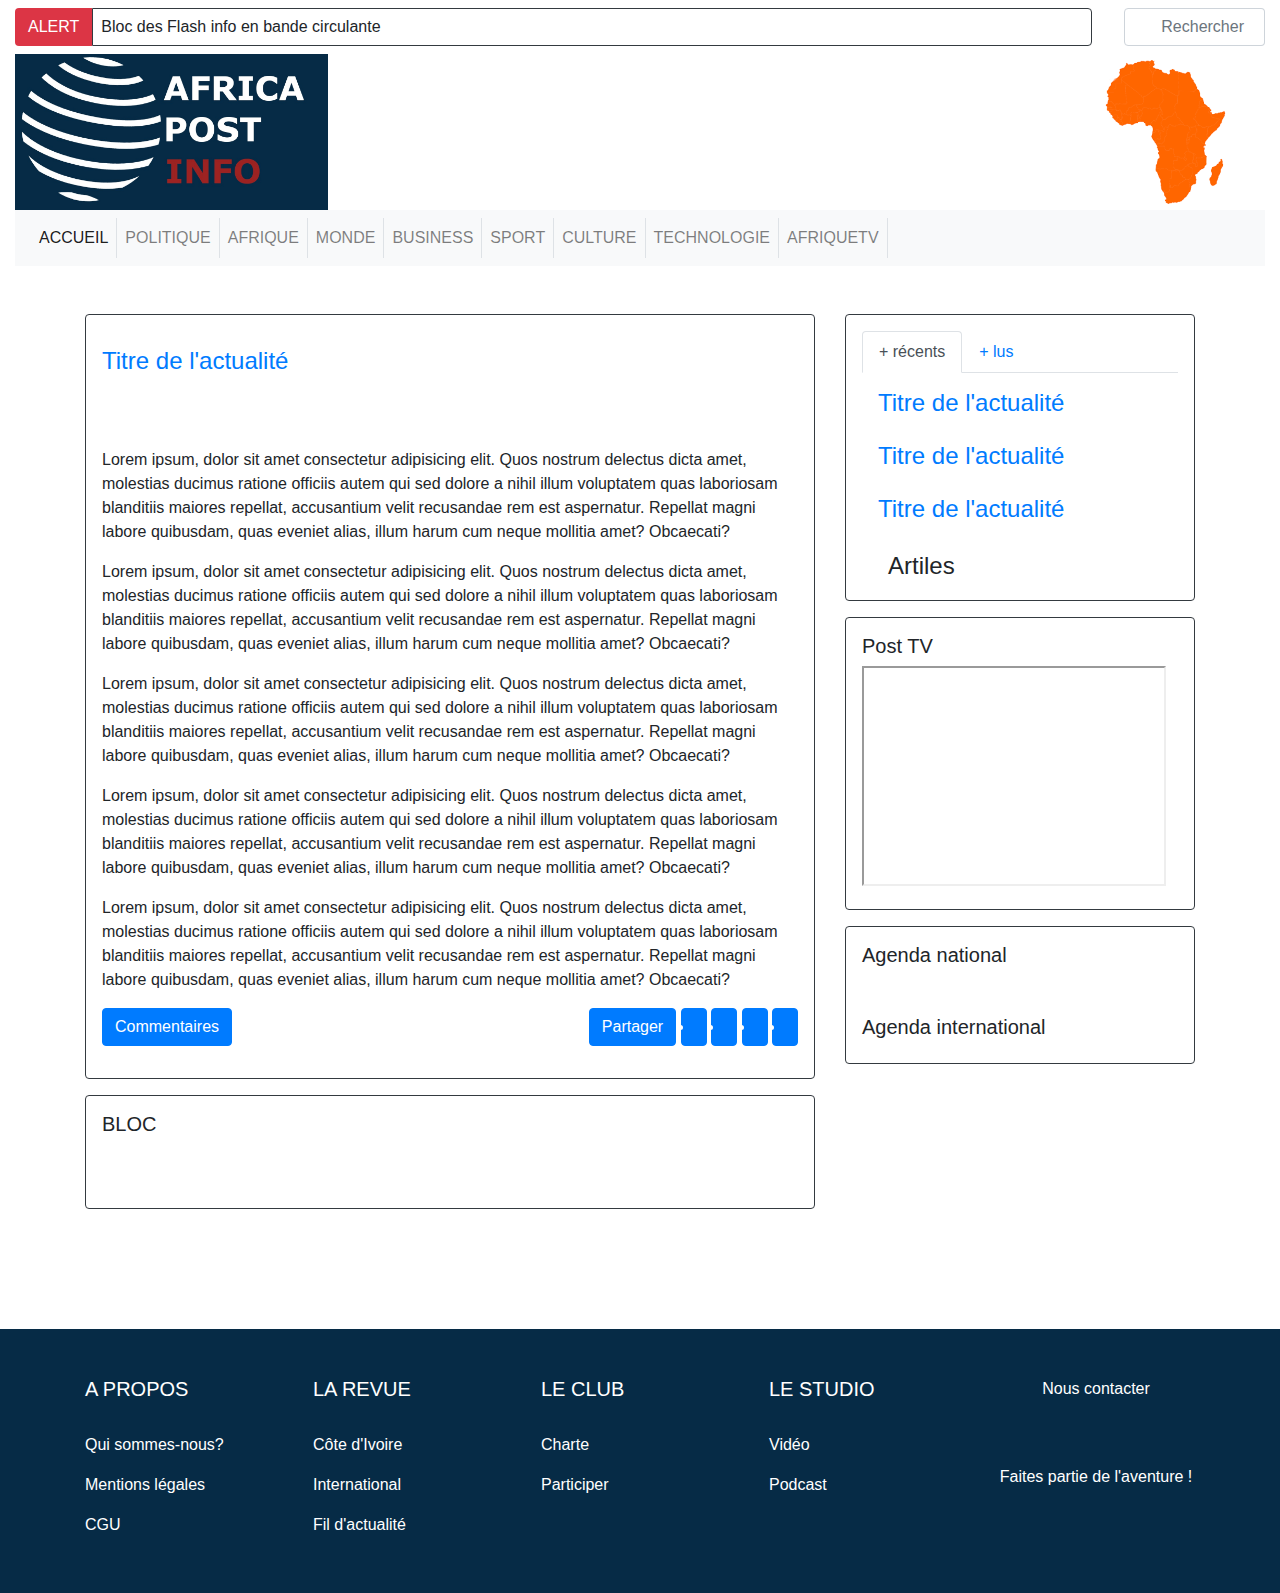
==== article.html @ bdba96ee "Update" ====
<!doctype html>
<html lang="en">
  <head>
    <meta charset="utf-8">
    <meta name="viewport" content="width=device-width, initial-scale=1, shrink-to-fit=no">

    <link rel="stylesheet" href="https://stackpath.bootstrapcdn.com/bootstrap/4.4.1/css/bootstrap.min.css" integrity="sha384-Vkoo8x4CGsO3+Hhxv8T/Q5PaXtkKtu6ug5TOeNV6gBiFeWPGFN9MuhOf23Q9Ifjh" crossorigin="anonymous">
    <link rel="stylesheet" href="assets/css/style.css">

    <script src="https://use.fontawesome.com/5d5817c157.js"></script>

    <title>AFRICAPOST</title>
  </head>
  <body>
    <!-- barre d'entête -->
    <div id="top-bar" class="py-2">
        <div class="container-fluid d-flex justify-content-between align-items-center">
            <div id="flash-infos" class="d-flex">
                <span class="btn rounded-left bg-danger text-white">ALERT</span>
                <div class="border border-dark rounded-right d-flex align-items-center">
                    <span id="flash-infos-text" class="ml-2">Bloc des Flash info en bande circulante</span>
                </div>
            </div>

            <i class="fa fa-user fa-2x pl-3"></i>

            <div class="input-group pl-3">
                <div class="input-group-prepend">
                    <div class="input-group-text">
                        <i class="fa fa-search"></i>
                    </div>
                </div>
                <input type="text" class="form-control" id="search" name="search" placeholder="Rechercher">
            </div>
        </div>
    </div>

    <!-- section d'entête -->
    <header>
        <div class="container-fluid">
            <div id="banner" class="d-flex justify-content-between align-items-center">
                <img src="assets/img/logo.jpg" class="img-fluid" alt="Logo AfricaPost">
                <img src="https://via.placeholder.com/1000x193" class="img-fluid" alt="">
                <a href="carte.html" class="text-center">
                    <img src="assets/img/carte_afrique.png" class="img-fluid" alt="Carte d'Afrique" title="Carte d'Afrique">
                </a>
            </div>

            <nav class="navbar navbar-expand-lg navbar-light bg-light">
                <button class="navbar-toggler" type="button" data-toggle="collapse" data-target="#navbar" aria-controls="navbarToggler" aria-expanded="false">
                    <span class="navbar-toggler-icon"></span>
                </button>

                <!-- barre de navigation -->
                <div class="collapse navbar-collapse" id="navbarToggler">
                    <ul class="navbar-nav">
                        <li class="nav-item active border-right text-uppercase">
                            <a class="nav-link" href="#">Accueil <span class="sr-only">(current)</span></a>
                        </li>
                        <li class="nav-item border-right text-uppercase">
                            <a class="nav-link" href="#">Politique</a>
                        </li>
                        <li class="nav-item border-right text-uppercase">
                            <a class="nav-link" href="#">Afrique</a>
                        </li>
                        <li class="nav-item border-right text-uppercase">
                            <a class="nav-link" href="#">Monde</a>
                        </li>
                        <li class="nav-item border-right text-uppercase">
                            <a class="nav-link" href="#">Business</a>
                        </li>
                        <li class="nav-item border-right text-uppercase">
                            <a class="nav-link" href="#">Sport</a>
                        </li>
                        <li class="nav-item border-right text-uppercase">
                            <a class="nav-link" href="#">Culture</a>
                        </li>
                        <li class="nav-item border-right text-uppercase">
                            <a class="nav-link" href="#">Technologie</a>
                        </li>
                        <li class="nav-item border-right text-uppercase">
                            <a class="nav-link" href="#">AfriqueTV</a>
                        </li>
                    </ul>
                </div>
            </nav>
        </div>
    </header>

    <!-- bloc d'article -->
    <section class="container mt-5">
        <div class="row">
            <div class="col-8">
                <div class="p-3 border border-dark rounded">
                    <a href=""><h4 class="mt-3">Titre de l'actualité</h4></a>

                    <img src="https://via.placeholder.com/1000x500" class="img-fluid mt-3" alt="">

                    <div class="row">
                        <div class="col">
                            <img src="https://via.placeholder.com/250x200" class="img-fluid mt-3" alt="">
                        </div>
                        <div class="col">
                            <img src="https://via.placeholder.com/250x200" class="img-fluid mt-3" alt="">
                        </div>
                        <div class="col">
                            <img src="https://via.placeholder.com/250x200" class="img-fluid mt-3" alt="">
                        </div>
                    </div>

                    <p class="mt-3">
                        Lorem ipsum, dolor sit amet consectetur adipisicing elit. Quos nostrum delectus 
                        dicta amet, molestias ducimus ratione officiis autem qui sed dolore a nihil illum 
                        voluptatem quas laboriosam blanditiis maiores repellat, accusantium velit 
                        recusandae rem est aspernatur. Repellat magni labore quibusdam, quas eveniet 
                        alias, illum harum cum neque mollitia amet? Obcaecati?
                    </p>

                    <p>
                        Lorem ipsum, dolor sit amet consectetur adipisicing elit. Quos nostrum delectus 
                        dicta amet, molestias ducimus ratione officiis autem qui sed dolore a nihil illum 
                        voluptatem quas laboriosam blanditiis maiores repellat, accusantium velit 
                        recusandae rem est aspernatur. Repellat magni labore quibusdam, quas eveniet 
                        alias, illum harum cum neque mollitia amet? Obcaecati?
                    </p>

                    <p>
                        Lorem ipsum, dolor sit amet consectetur adipisicing elit. Quos nostrum delectus 
                        dicta amet, molestias ducimus ratione officiis autem qui sed dolore a nihil illum 
                        voluptatem quas laboriosam blanditiis maiores repellat, accusantium velit 
                        recusandae rem est aspernatur. Repellat magni labore quibusdam, quas eveniet 
                        alias, illum harum cum neque mollitia amet? Obcaecati?
                    </p>

                    <p>
                        Lorem ipsum, dolor sit amet consectetur adipisicing elit. Quos nostrum delectus 
                        dicta amet, molestias ducimus ratione officiis autem qui sed dolore a nihil illum 
                        voluptatem quas laboriosam blanditiis maiores repellat, accusantium velit 
                        recusandae rem est aspernatur. Repellat magni labore quibusdam, quas eveniet 
                        alias, illum harum cum neque mollitia amet? Obcaecati?
                    </p>

                    <p>
                        Lorem ipsum, dolor sit amet consectetur adipisicing elit. Quos nostrum delectus 
                        dicta amet, molestias ducimus ratione officiis autem qui sed dolore a nihil illum 
                        voluptatem quas laboriosam blanditiis maiores repellat, accusantium velit 
                        recusandae rem est aspernatur. Repellat magni labore quibusdam, quas eveniet 
                        alias, illum harum cum neque mollitia amet? Obcaecati?
                    </p>

                    <div class="my-3 d-flex align-items-center justify-content-between">
                        <button class="btn btn-primary">Commentaires</button>
                        <div>
                            <button class="btn btn-primary">Partager</button>

                            <button class="btn btn-primary">
                                <li class="fa fa-facebook"></li>
                            </button>

                            <button class="btn btn-primary">
                                <li class="fa fa-google-plus"></li>
                            </button>

                            <button class="btn btn-primary">
                                <li class="fa fa-twitter"></li>
                            </button>

                            <button class="btn btn-primary">
                                <li class="fa fa-linkedin"></li>
                            </button>
                        </div>
                    </div>
                </div>

                <div class="mt-3 p-3 border border-dark rounded">
                    <h5 class="pb-5">BLOC</h5>
                </div>
            </div>

            <div class="col-4">
                <div class="p-3 border border-dark rounded">
                    <ul class="nav nav-tabs" id="myTab" role="tablist">
                        <li class="nav-item">
                            <a class="nav-link active" id="home-tab" data-toggle="tab" href="#home" role="tab" aria-controls="home" aria-selected="true">+ récents</a>
                        </li>
                        <li class="nav-item">
                            <a class="nav-link" id="profile-tab" data-toggle="tab" href="#profile" role="tab" aria-controls="profile" aria-selected="false">+ lus</a>
                        </li>
                    </ul>
    
                    <div class="tab-content" id="myTabContent">
                        <div class="tab-pane fade show active mt-3" id="home" role="tabpanel" aria-labelledby="home-tab">
                            <div class="d-flex align-items-center">
                                <img src="https://via.placeholder.com/100" class="img-fluid" alt="">
                                <h4 class="ml-3">
                                    <a href="">Titre de l'actualité</a>
                                </h4>
                            </div>
    
                            <div class="d-flex align-items-center mt-3">
                                <img src="https://via.placeholder.com/100" class="img-fluid" alt="">
                                <h4 class="ml-3">
                                    <a href="">Titre de l'actualité</a>
                                </h4>
                            </div>
    
                            <div class="d-flex align-items-center mt-3">
                                <img src="https://via.placeholder.com/100" class="img-fluid" alt="">
                                <h4 class="ml-3">
                                    <a href="">Titre de l'actualité</a>
                                </h4>
                            </div>
                        </div>
    
                        <div class="tab-pane fade mt-3" id="profile" role="tabpanel" aria-labelledby="profile-tab">
                            <div class="d-flex align-items-center">
                                <img src="https://via.placeholder.com/100" class="img-fluid" alt="">
                                <h4 class="ml-3">
                                    <a href="">Titre de l'actualité</a>
                                </h4>
                            </div>
    
                            <div class="d-flex align-items-center mt-3">
                                <img src="https://via.placeholder.com/100" class="img-fluid" alt="">
                                <h4 class="ml-3">
                                    <a href="">Titre de l'actualité</a>
                                </h4>
                            </div>
    
                            <div class="d-flex align-items-center mt-3">
                                <img src="https://via.placeholder.com/100" class="img-fluid" alt="">
                                <h4 class="ml-3">
                                    <a href="">Titre de l'actualité</a>
                                </h4>
                            </div>
                        </div>
                    </div>
    
                    <div class="d-flex align-items-center mt-3">
                        <button class="btn">
                            <i class="fa fa-plus-circle fa-3x text-danger"></i>
                        </button>
    
                        <span style="font-size: 1.5em;">Artiles</span>
                    </div>
                </div>

                <div class="mt-3 p-3 border border-dark rounded">
                    <h5>Post TV</h5>
                    <iframe height="220" src="https://www.youtube.com/embed/tgbNymZ7vqY?controls=0"></iframe>
                </div>

                <div class="mt-3 p-3 border border-dark rounded">
                    <h5>Agenda national</h5>
                    <h5 class="mt-5">Agenda international</h5>
                </div>
            </div>
        </div>
    </section>

    <!-- image d'entête -->
    <div id="header-img" class="container my-5">
        <img src="https://via.placeholder.com/1000x300" class="img-fluid" alt="">
    </div>

    <footer class="mt-3 py-5">
        <div class="container">
            <div class="row">
                <div class="col">
                    <h5 class="text-uppercase">A propos</h5>

                    <div class="d-flex flex-column">
                        <a href="#" class="mt-3 py-2 text-white">Qui sommes-nous?</a>
                        <a href="#" class="py-2 text-white">Mentions légales</a>
                        <a href="#" class="py-2 text-white">CGU</a>
                    </div>
                </div>

                <div class="col">
                    <h5 class="text-uppercase">La revue</h5>

                    <div class="d-flex flex-column">
                        <a href="#" class="mt-3 py-2 text-white">Côte d'Ivoire</a>
                        <a href="#" class="py-2 text-white">International</a>
                        <a href="#" class="py-2 text-white">Fil d'actualité</a>
                    </div>
                </div>

                <div class="col">
                    <h5 class="text-uppercase">Le club</h5>

                    <div class="d-flex flex-column">
                        <a href="#" class="mt-3 py-2 text-white">Charte</a>
                        <a href="#" class="py-2 text-white">Participer</a>
                    </div>
                </div>

                <div class="col">
                    <h5 class="text-uppercase">Le studio</h5>

                    <div class="d-flex flex-column">
                        <a href="#" class="mt-3 py-2 text-white">Vidéo</a>
                        <a href="#" class="py-2 text-white">Podcast</a>
                    </div>
                </div>

                <div class="col">
                    <div class="d-flex flex-column align-items-center">
                        <p>Nous contacter</p>
                        <i class="fa fa-envelope fa-2x"></i>
                    </div>

                    <div class="d-flex flex-column align-items-center mt-5">
                        <p>Faites partie de l'aventure !</p>
                        
                        <div class="d-flex align-items-center">
                            <a href="" class="mr-3 text-white"><i class="fa fa-facebook-square fa-2x"></i></a>
                            <a href="" class="mr-3 text-white"><i class="fa fa-twitter fa-2x"></i></a>
                            <a href="" class="mr-3 text-white"><i class="fa fa-instagram fa-2x"></i></a>
                        </div>
                    </div>
                </div>
            </div>
        </div>
    </footer>

    <script src="https://code.jquery.com/jquery-3.4.1.slim.min.js" integrity="sha384-J6qa4849blE2+poT4WnyKhv5vZF5SrPo0iEjwBvKU7imGFAV0wwj1yYfoRSJoZ+n" crossorigin="anonymous"></script>
    <script src="https://cdn.jsdelivr.net/npm/popper.js@1.16.0/dist/umd/popper.min.js" integrity="sha384-Q6E9RHvbIyZFJoft+2mJbHaEWldlvI9IOYy5n3zV9zzTtmI3UksdQRVvoxMfooAo" crossorigin="anonymous"></script>
    <script src="https://stackpath.bootstrapcdn.com/bootstrap/4.4.1/js/bootstrap.min.js" integrity="sha384-wfSDF2E50Y2D1uUdj0O3uMBJnjuUD4Ih7YwaYd1iqfktj0Uod8GCExl3Og8ifwB6" crossorigin="anonymous"></script>
  </body>
</html>
---- assets/css/style.css ----
#top-bar #flash-infos div {
  max-width: 100%;
  width: 1000px;
}
#top-bar #flash-infos span {
  border-bottom-right-radius: 0;
  border-top-right-radius: 0;
}
#top-bar .input-group {
  width: 40%;
}
#top-bar .input-group .input-group-text {
  background-color: transparent !important;
}
#top-bar .input-group input {
  border-left: none;
}

header #banner img:first-child {
  width: 25%;
}
header #banner img:nth-child(2) {
  width: 65%;
}
header #banner img:last-child {
  width: 70%;
}

#header-img img {
  width: 100%;
}

footer {
  background-color: #062b46;
  color: white;
}

/*# sourceMappingURL=style.css.map */
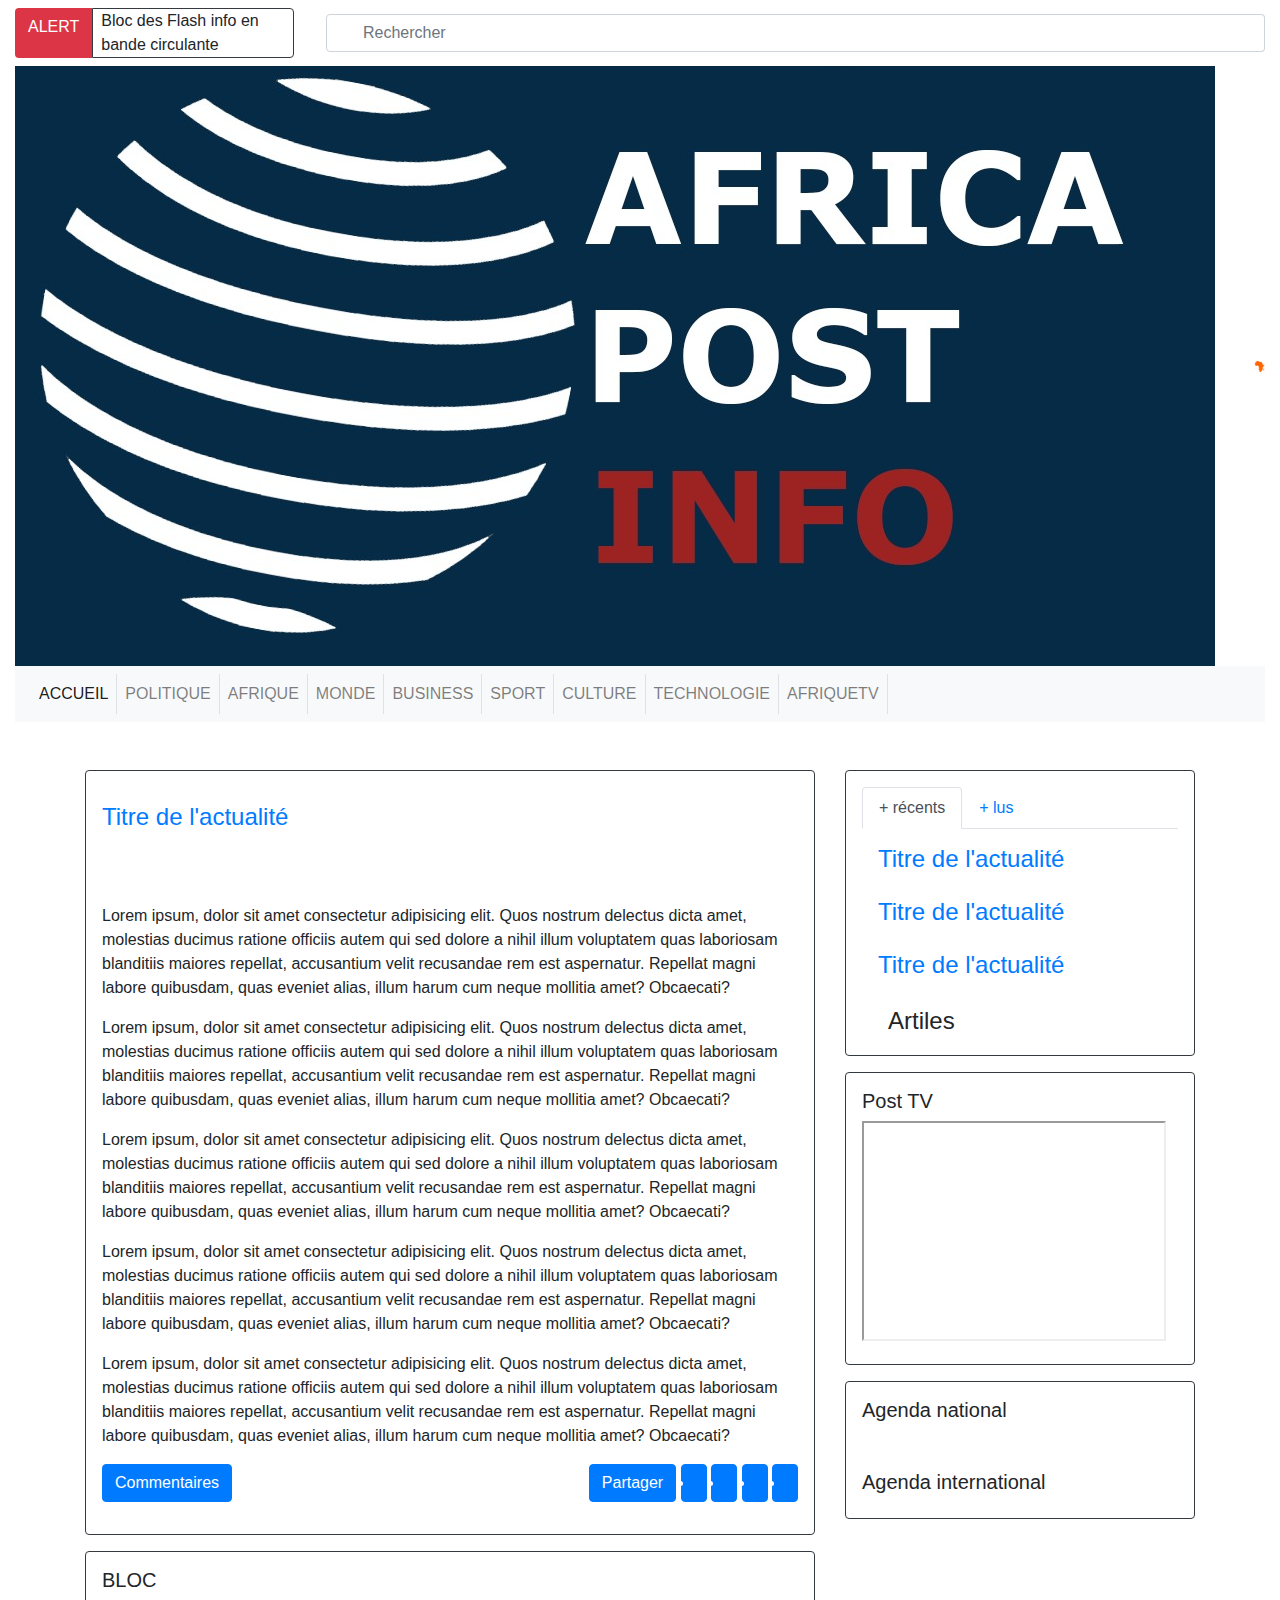
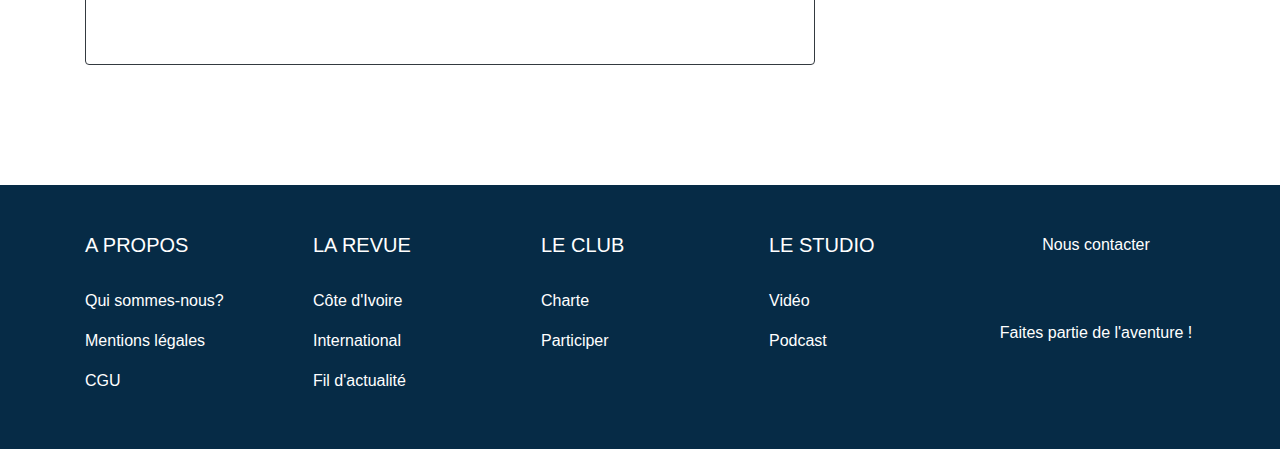
==== commit 4a112c47: "Update" ====
--- a/article.html
+++ b/article.html
@@ -1,7 +1,8 @@
 <!doctype html>
-<html lang="en">
+<html lang="fr">
   <head>
     <meta charset="utf-8">
+    <meta http-equiv="X-UA-Compatible" content="IE=Edge">
     <meta name="viewport" content="width=device-width, initial-scale=1, shrink-to-fit=no">
 
     <link rel="stylesheet" href="https://stackpath.bootstrapcdn.com/bootstrap/4.4.1/css/bootstrap.min.css" integrity="sha384-Vkoo8x4CGsO3+Hhxv8T/Q5PaXtkKtu6ug5TOeNV6gBiFeWPGFN9MuhOf23Q9Ifjh" crossorigin="anonymous">
--- a/assets/css/style.css
+++ b/assets/css/style.css
@@ -1,13 +1,6 @@
-#top-bar #flash-infos div {
-  max-width: 100%;
-  width: 1000px;
-}
 #top-bar #flash-infos span {
   border-bottom-right-radius: 0;
   border-top-right-radius: 0;
-}
-#top-bar .input-group {
-  width: 40%;
 }
 #top-bar .input-group .input-group-text {
   background-color: transparent !important;
@@ -16,14 +9,8 @@
   border-left: none;
 }
 
-header #banner img:first-child {
-  width: 25%;
-}
 header #banner img:nth-child(2) {
   width: 65%;
-}
-header #banner img:last-child {
-  width: 70%;
 }
 
 #header-img img {
@@ -35,4 +22,21 @@
   color: white;
 }
 
+.mapdiv {
+  /* margin-top: 30px;
+  margin-left: 20px; */
+}
+.mapdiv svg {
+  border: 1px solid;
+}
+.mapdiv svg path {
+  fill: #9d2322;
+  stroke: #062b46;
+  stroke-width: 1px;
+  transition: fill 0.3s;
+}
+.mapdiv :hover {
+  fill: #062b46;
+}
+
 /*# sourceMappingURL=style.css.map */
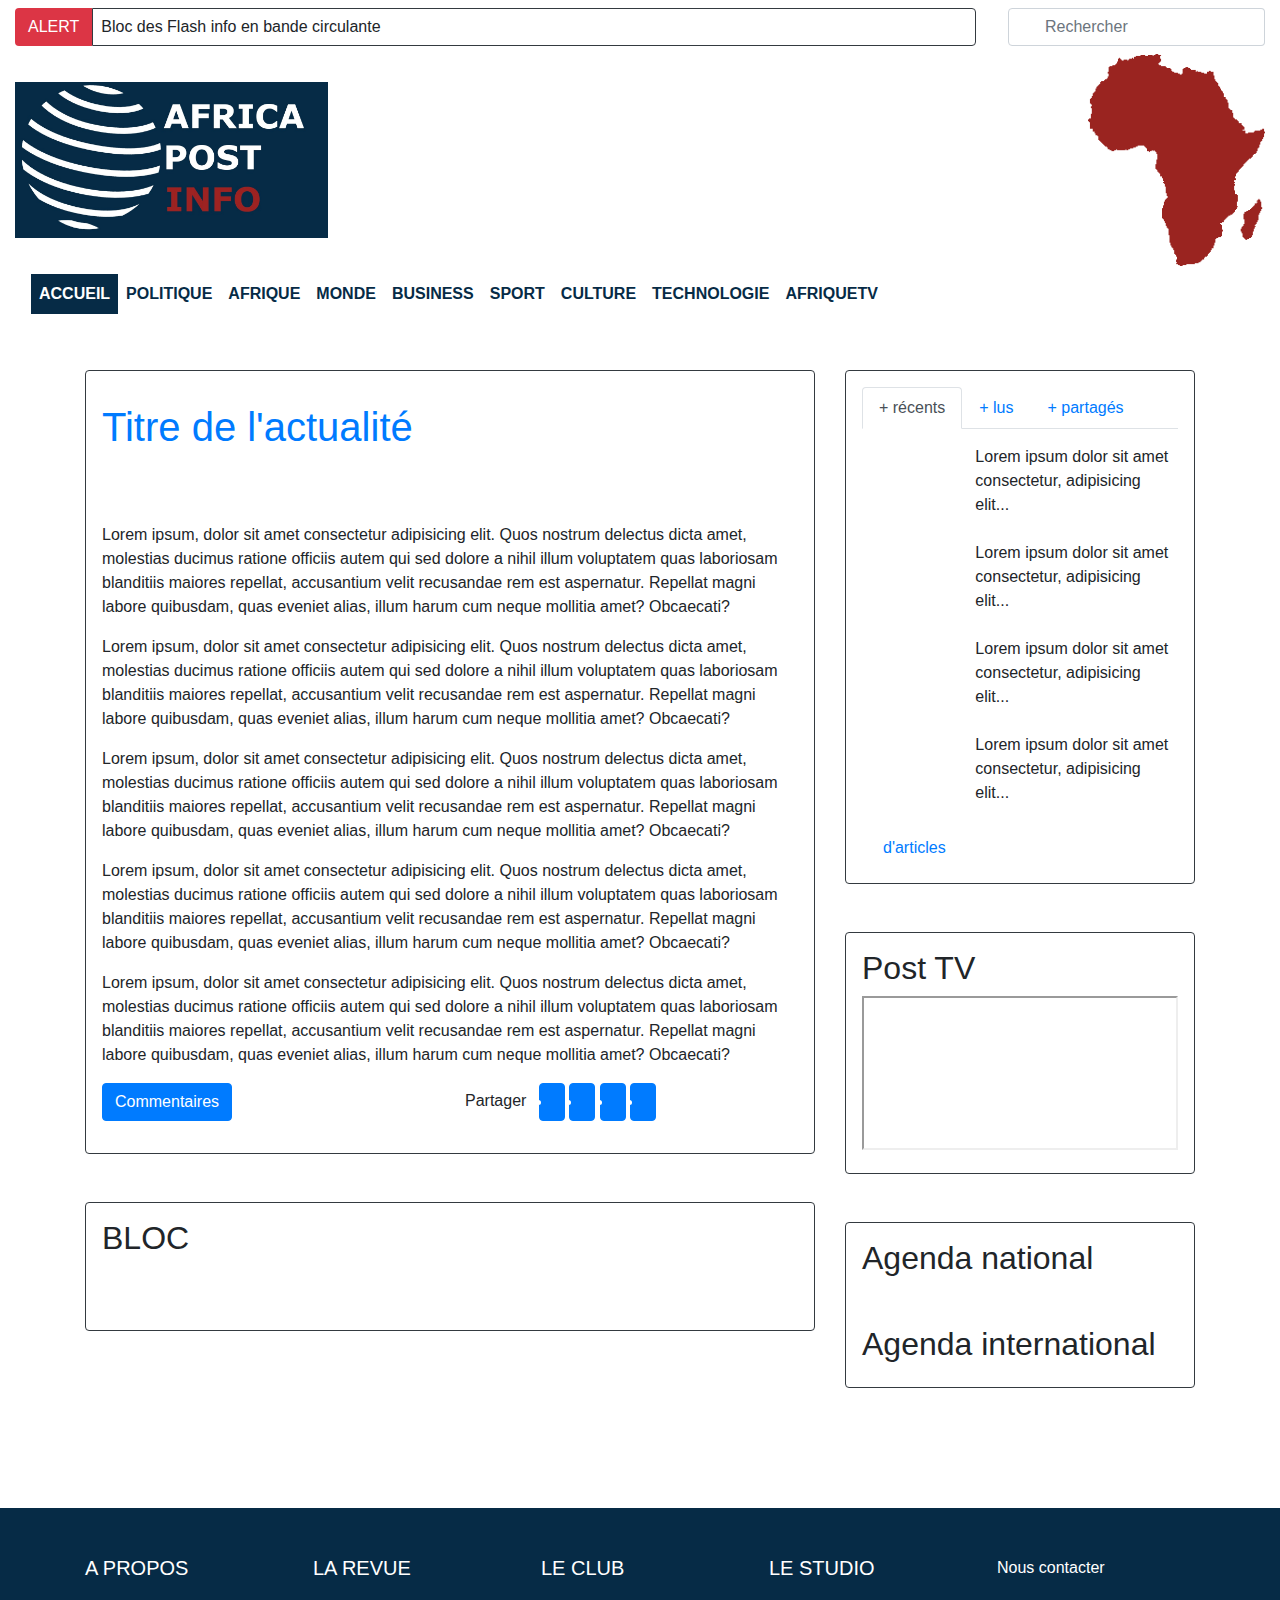
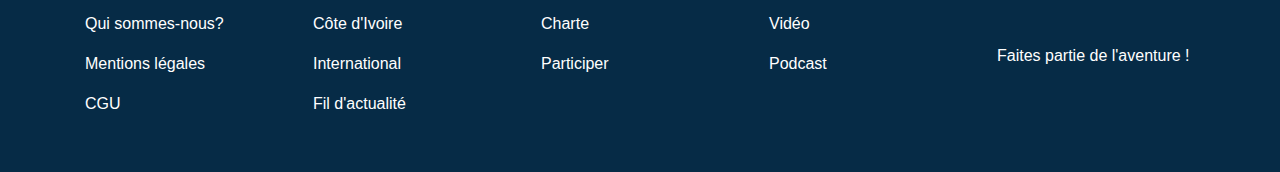
==== commit 9b6d82ef: "Update" ====
--- a/article.html
+++ b/article.html
@@ -1,4 +1,4 @@
-<!doctype html>
+<!DOCTYPE html>
 <html lang="fr">
   <head>
     <meta charset="utf-8">
@@ -15,23 +15,27 @@
   <body>
     <!-- barre d'entête -->
     <div id="top-bar" class="py-2">
-        <div class="container-fluid d-flex justify-content-between align-items-center">
-            <div id="flash-infos" class="d-flex">
+        <div class="container-fluid d-flex align-items-center">
+            <div id="flash-infos" class="flex-fill d-none d-lg-flex d-md-flex">
                 <span class="btn rounded-left bg-danger text-white">ALERT</span>
-                <div class="border border-dark rounded-right d-flex align-items-center">
-                    <span id="flash-infos-text" class="ml-2">Bloc des Flash info en bande circulante</span>
-                </div>
-            </div>
-
-            <i class="fa fa-user fa-2x pl-3"></i>
-
-            <div class="input-group pl-3">
-                <div class="input-group-prepend">
-                    <div class="input-group-text">
-                        <i class="fa fa-search"></i>
-                    </div>
-                </div>
-                <input type="text" class="form-control" id="search" name="search" placeholder="Rechercher">
+                <div class="border border-dark rounded-right d-flex align-items-center flex-fill">
+                    <span id="flash-infos-text" class="ml-2">
+                        Bloc des Flash info en bande circulante
+                    </span>
+                </div>
+            </div>
+
+            <div class="d-flex align-items-center">
+                <i class="fa fa-user fa-2x px-3"></i>
+
+                <div class="input-group">
+                    <div class="input-group-prepend">
+                        <div class="input-group-text">
+                            <i class="fa fa-search"></i>
+                        </div>
+                    </div>
+                    <input type="search" class="form-control" id="search" placeholder="Rechercher">
+                </div>
             </div>
         </div>
     </div>
@@ -39,47 +43,63 @@
     <!-- section d'entête -->
     <header>
         <div class="container-fluid">
-            <div id="banner" class="d-flex justify-content-between align-items-center">
-                <img src="assets/img/logo.jpg" class="img-fluid" alt="Logo AfricaPost">
-                <img src="https://via.placeholder.com/1000x193" class="img-fluid" alt="">
+            <div id="banner" class="d-none d-lg-flex d-md-none justify-content-between align-items-center">
+                <img src="assets/img/logo.jpg" class="img-fluid w-25" alt="Logo AfricaPost">
+                <img src="https://via.placeholder.com/1000x193" class="img-fluid px-2" alt="">
                 <a href="carte.html" class="text-center">
-                    <img src="assets/img/carte_afrique.png" class="img-fluid" alt="Carte d'Afrique" title="Carte d'Afrique">
+                    <img src="assets/img/carte_afrique.png" class="img-fluid w-100" alt="Carte d'Afrique" title="Carte d'Afrique">
                 </a>
             </div>
 
-            <nav class="navbar navbar-expand-lg navbar-light bg-light">
-                <button class="navbar-toggler" type="button" data-toggle="collapse" data-target="#navbar" aria-controls="navbarToggler" aria-expanded="false">
-                    <span class="navbar-toggler-icon"></span>
-                </button>
+            <nav class="navbar navbar-expand-lg">
+                <!-- block d'entête pour mobile -->
+                <div class="row align-items-center no-gutters navbar-toggler">
+                    <div class="col-2">
+                        <!-- bouton burger -->
+                        <button class="navbar-toggler" type="button" data-toggle="collapse" data-target="#navbar" aria-expanded="false">
+                            <li class="fa fa-bars" style="font-size: 2rem;"></li>
+                        </button>
+                    </div>
+
+                    <div class="col-7 px-2">
+                        <img src="assets/img/logo.jpg" class="img-fluid" alt="Logo AfricaPost">
+                    </div>
+
+                    <div class="col-3">
+                        <a href="carte.html" class="text-center">
+                            <img src="assets/img/carte_afrique.png" class="img-fluid" alt="Carte d'Afrique" title="Carte d'Afrique">
+                        </a>
+                    </div>
+                </div>
 
                 <!-- barre de navigation -->
-                <div class="collapse navbar-collapse" id="navbarToggler">
+                <div class="collapse navbar-collapse" id="navbar">
                     <ul class="navbar-nav">
-                        <li class="nav-item active border-right text-uppercase">
+                        <li class="nav-item active text-uppercase">
                             <a class="nav-link" href="#">Accueil <span class="sr-only">(current)</span></a>
                         </li>
-                        <li class="nav-item border-right text-uppercase">
+                        <li class="nav-item text-uppercase">
                             <a class="nav-link" href="#">Politique</a>
                         </li>
-                        <li class="nav-item border-right text-uppercase">
+                        <li class="nav-item text-uppercase">
                             <a class="nav-link" href="#">Afrique</a>
                         </li>
-                        <li class="nav-item border-right text-uppercase">
+                        <li class="nav-item text-uppercase">
                             <a class="nav-link" href="#">Monde</a>
                         </li>
-                        <li class="nav-item border-right text-uppercase">
+                        <li class="nav-item text-uppercase">
                             <a class="nav-link" href="#">Business</a>
                         </li>
-                        <li class="nav-item border-right text-uppercase">
+                        <li class="nav-item text-uppercase">
                             <a class="nav-link" href="#">Sport</a>
                         </li>
-                        <li class="nav-item border-right text-uppercase">
+                        <li class="nav-item text-uppercase">
                             <a class="nav-link" href="#">Culture</a>
                         </li>
-                        <li class="nav-item border-right text-uppercase">
+                        <li class="nav-item text-uppercase">
                             <a class="nav-link" href="#">Technologie</a>
                         </li>
-                        <li class="nav-item border-right text-uppercase">
+                        <li class="nav-item text-uppercase">
                             <a class="nav-link" href="#">AfriqueTV</a>
                         </li>
                     </ul>
@@ -91,9 +111,11 @@
     <!-- bloc d'article -->
     <section class="container mt-5">
         <div class="row">
-            <div class="col-8">
+            <div class="col-lg-8 col-12">
                 <div class="p-3 border border-dark rounded">
-                    <a href=""><h4 class="mt-3">Titre de l'actualité</h4></a>
+                    <a href="">
+                        <h1 class="mt-3">Titre de l'actualité</h1>
+                    </a>
 
                     <img src="https://via.placeholder.com/1000x500" class="img-fluid mt-3" alt="">
 
@@ -149,111 +171,210 @@
                         alias, illum harum cum neque mollitia amet? Obcaecati?
                     </p>
 
-                    <div class="my-3 d-flex align-items-center justify-content-between">
-                        <button class="btn btn-primary">Commentaires</button>
-                        <div>
-                            <button class="btn btn-primary">Partager</button>
-
-                            <button class="btn btn-primary">
+                    <div class="row my-3">
+                        <div class="col-lg-6 col-md-6">
+                            <button class="btn btn-primary">Commentaires</button>
+                        </div>
+
+                        <div class="col-lg-6 col-md-6 mt-2 mt-md-0 mt-lg-0">
+                            <span class="mr-2">Partager</span>
+
+                            <a class="btn btn-primary text-white">
                                 <li class="fa fa-facebook"></li>
-                            </button>
-
-                            <button class="btn btn-primary">
+                            </a>
+
+                            <a class="btn btn-primary text-white">
                                 <li class="fa fa-google-plus"></li>
-                            </button>
-
-                            <button class="btn btn-primary">
+                            </a>
+
+                            <a class="btn btn-primary text-white">
                                 <li class="fa fa-twitter"></li>
-                            </button>
-
-                            <button class="btn btn-primary">
+                            </a>
+
+                            <a class="btn btn-primary text-white">
                                 <li class="fa fa-linkedin"></li>
-                            </button>
-                        </div>
-                    </div>
-                </div>
-
-                <div class="mt-3 p-3 border border-dark rounded">
-                    <h5 class="pb-5">BLOC</h5>
-                </div>
-            </div>
-
-            <div class="col-4">
+                            </a>
+                        </div>
+                    </div>
+                </div>
+
+                <div class="my-5 p-3 border border-dark rounded">
+                    <h2 class="pb-5">BLOC</h2>
+                </div>
+            </div>
+
+            <div class="col-lg-4 col-12">
                 <div class="p-3 border border-dark rounded">
                     <ul class="nav nav-tabs" id="myTab" role="tablist">
                         <li class="nav-item">
-                            <a class="nav-link active" id="home-tab" data-toggle="tab" href="#home" role="tab" aria-controls="home" aria-selected="true">+ récents</a>
+                            <a class="nav-link active" id="recents-tab" data-toggle="tab" href="#recents" role="tab" aria-controls="recents" aria-selected="true">+ récents</a>
                         </li>
                         <li class="nav-item">
-                            <a class="nav-link" id="profile-tab" data-toggle="tab" href="#profile" role="tab" aria-controls="profile" aria-selected="false">+ lus</a>
+                            <a class="nav-link" id="read-tab" data-toggle="tab" href="#read" role="tab" aria-controls="read" aria-selected="false">+ lus</a>
+                        </li>
+                        <li class="nav-item">
+                            <a class="nav-link" id="share-tab" data-toggle="tab" href="#share" role="tab" aria-controls="share" aria-selected="false">+ partagés</a>
                         </li>
                     </ul>
     
                     <div class="tab-content" id="myTabContent">
-                        <div class="tab-pane fade show active mt-3" id="home" role="tabpanel" aria-labelledby="home-tab">
-                            <div class="d-flex align-items-center">
-                                <img src="https://via.placeholder.com/100" class="img-fluid" alt="">
-                                <h4 class="ml-3">
-                                    <a href="">Titre de l'actualité</a>
-                                </h4>
+                        <div class="tab-pane show active mt-3" id="recents" role="tabpanel" aria-labelledby="recents-tab">
+                            <div class="row no-gutters">
+                                <div class="col-lg-4 col-md-2 col-4">
+                                    <img src="https://via.placeholder.com/100" class="img-fluid" alt="">
+                                </div>
+                                
+                                <div class="col-lg-8 col-md-10 col-8 pl-lg-2 pl-0">
+                                    <p>Lorem ipsum dolor sit amet consectetur, adipisicing elit...</p>
+                                </div>
                             </div>
     
-                            <div class="d-flex align-items-center mt-3">
-                                <img src="https://via.placeholder.com/100" class="img-fluid" alt="">
-                                <h4 class="ml-3">
-                                    <a href="">Titre de l'actualité</a>
-                                </h4>
-                            </div>
+                            <div class="row no-gutters mt-2">
+                                <div class="col-lg-4 col-md-2 col-4">
+                                    <img src="https://via.placeholder.com/100" class="img-fluid" alt="">
+                                </div>
+                                
+                                <div class="col-lg-8 col-md-10 col-8 pl-lg-2 pl-0">
+                                    <p>Lorem ipsum dolor sit amet consectetur, adipisicing elit...</p>
+                                </div>
+                            </div>
+
+                            <div class="row no-gutters mt-2">
+                                <div class="col-lg-4 col-md-2 col-4">
+                                    <img src="https://via.placeholder.com/100" class="img-fluid" alt="">
+                                </div>
+                                
+                                <div class="col-lg-8 col-md-10 col-8 pl-lg-2 pl-0">
+                                    <p>Lorem ipsum dolor sit amet consectetur, adipisicing elit...</p>
+                                </div>
+                            </div>
+
+                            <div class="row no-gutters mt-2">
+                                <div class="col-lg-4 col-md-2 col-4">
+                                    <img src="https://via.placeholder.com/100" class="img-fluid" alt="">
+                                </div>
+                                
+                                <div class="col-lg-8 col-md-10 col-8 pl-lg-2 pl-0">
+                                    <p>Lorem ipsum dolor sit amet consectetur, adipisicing elit...</p>
+                                </div>
+                            </div>
+
+                            <div class="d-flex align-items-center mt-2">
+                                <button class="btn d-flex align-items-center">
+                                    <i class="fa fa-plus fa-2x text-danger"></i>
+                                    <a href="#" class="ml-2">d'articles</a>
+                                </button>
+                            </div>
+                        </div>
     
-                            <div class="d-flex align-items-center mt-3">
-                                <img src="https://via.placeholder.com/100" class="img-fluid" alt="">
-                                <h4 class="ml-3">
-                                    <a href="">Titre de l'actualité</a>
-                                </h4>
-                            </div>
-                        </div>
+                        <div class="tab-pane mt-3" id="read" role="tabpanel" aria-labelledby="read-tab">
+                            <div class="row no-gutters">
+                                <div class="col-lg-4 col-md-2 col-4">
+                                    <img src="https://via.placeholder.com/100" class="img-fluid" alt="">
+                                </div>
+                                
+                                <div class="col-lg-8 col-md-10 col-8 pl-lg-2 pl-0">
+                                    <p>Lorem ipsum dolor sit amet consectetur, adipisicing elit...</p>
+                                </div>
+                            </div>
     
-                        <div class="tab-pane fade mt-3" id="profile" role="tabpanel" aria-labelledby="profile-tab">
-                            <div class="d-flex align-items-center">
-                                <img src="https://via.placeholder.com/100" class="img-fluid" alt="">
-                                <h4 class="ml-3">
-                                    <a href="">Titre de l'actualité</a>
-                                </h4>
+                            <div class="row no-gutters mt-2">
+                                <div class="col-lg-4 col-md-2 col-4">
+                                    <img src="https://via.placeholder.com/100" class="img-fluid" alt="">
+                                </div>
+                                
+                                <div class="col-lg-8 col-md-10 col-8 pl-lg-2 pl-0">
+                                    <p>Lorem ipsum dolor sit amet consectetur, adipisicing elit...</p>
+                                </div>
+                            </div>
+
+                            <div class="row no-gutters mt-2">
+                                <div class="col-lg-4 col-md-2 col-4">
+                                    <img src="https://via.placeholder.com/100" class="img-fluid" alt="">
+                                </div>
+                                
+                                <div class="col-lg-8 col-md-10 col-8 pl-lg-2 pl-0">
+                                    <p>Lorem ipsum dolor sit amet consectetur, adipisicing elit...</p>
+                                </div>
+                            </div>
+
+                            <div class="row no-gutters mt-2">
+                                <div class="col-lg-4 col-md-2 col-4">
+                                    <img src="https://via.placeholder.com/100" class="img-fluid" alt="">
+                                </div>
+                                
+                                <div class="col-lg-8 col-md-10 col-8 pl-lg-2 pl-0">
+                                    <p>Lorem ipsum dolor sit amet consectetur, adipisicing elit...</p>
+                                </div>
+                            </div>
+
+                            <div class="d-flex align-items-center mt-2">
+                                <button class="btn d-flex align-items-center">
+                                    <i class="fa fa-plus fa-2x text-danger"></i>
+                                    <a href="#" class="ml-2">d'articles</a>
+                                </button>
+                            </div>
+                        </div>
+
+                        <div class="tab-pane mt-3" id="share" role="tabpanel" aria-labelledby="share-tab">
+                            <div class="row no-gutters">
+                                <div class="col-lg-4 col-md-2 col-4">
+                                    <img src="https://via.placeholder.com/100" class="img-fluid" alt="">
+                                </div>
+                                
+                                <div class="col-lg-8 col-md-10 col-8 pl-lg-2 pl-0">
+                                    <p>Lorem ipsum dolor sit amet consectetur, adipisicing elit...</p>
+                                </div>
                             </div>
     
-                            <div class="d-flex align-items-center mt-3">
-                                <img src="https://via.placeholder.com/100" class="img-fluid" alt="">
-                                <h4 class="ml-3">
-                                    <a href="">Titre de l'actualité</a>
-                                </h4>
-                            </div>
-    
-                            <div class="d-flex align-items-center mt-3">
-                                <img src="https://via.placeholder.com/100" class="img-fluid" alt="">
-                                <h4 class="ml-3">
-                                    <a href="">Titre de l'actualité</a>
-                                </h4>
-                            </div>
-                        </div>
-                    </div>
-    
-                    <div class="d-flex align-items-center mt-3">
-                        <button class="btn">
-                            <i class="fa fa-plus-circle fa-3x text-danger"></i>
-                        </button>
-    
-                        <span style="font-size: 1.5em;">Artiles</span>
-                    </div>
-                </div>
-
-                <div class="mt-3 p-3 border border-dark rounded">
-                    <h5>Post TV</h5>
-                    <iframe height="220" src="https://www.youtube.com/embed/tgbNymZ7vqY?controls=0"></iframe>
-                </div>
-
-                <div class="mt-3 p-3 border border-dark rounded">
-                    <h5>Agenda national</h5>
-                    <h5 class="mt-5">Agenda international</h5>
+                            <div class="row no-gutters mt-2">
+                                <div class="col-lg-4 col-md-2 col-4">
+                                    <img src="https://via.placeholder.com/100" class="img-fluid" alt="">
+                                </div>
+                                
+                                <div class="col-lg-8 col-md-10 col-8 pl-lg-2 pl-0">
+                                    <p>Lorem ipsum dolor sit amet consectetur, adipisicing elit...</p>
+                                </div>
+                            </div>
+
+                            <div class="row no-gutters mt-2">
+                                <div class="col-lg-4 col-md-2 col-4">
+                                    <img src="https://via.placeholder.com/100" class="img-fluid" alt="">
+                                </div>
+                                
+                                <div class="col-lg-8 col-md-10 col-8 pl-lg-2 pl-0">
+                                    <p>Lorem ipsum dolor sit amet consectetur, adipisicing elit...</p>
+                                </div>
+                            </div>
+
+                            <div class="row no-gutters mt-2">
+                                <div class="col-lg-4 col-md-2 col-4">
+                                    <img src="https://via.placeholder.com/100" class="img-fluid" alt="">
+                                </div>
+                                
+                                <div class="col-lg-8 col-md-10 col-8 pl-lg-2 pl-0">
+                                    <p>Lorem ipsum dolor sit amet consectetur, adipisicing elit...</p>
+                                </div>
+                            </div>
+
+                            <div class="d-flex align-items-center mt-2">
+                                <button class="btn d-flex align-items-center">
+                                    <i class="fa fa-plus fa-2x text-danger"></i>
+                                    <a href="#" class="ml-2">d'articles</a>
+                                </button>
+                            </div>
+                        </div>
+                    </div>
+                </div>
+
+                <div class="mt-5 p-3 border border-dark rounded">
+                    <h2>Post TV</h2>
+                    <iframe class="img-fluid w-100" src="https://www.youtube.com/embed/tgbNymZ7vqY?controls=0"></iframe>
+                </div>
+
+                <div class="mt-5 p-3 border border-dark rounded">
+                    <h2>Agenda national</h2>
+                    <h2 class="mt-5">Agenda international</h2>
                 </div>
             </div>
         </div>
@@ -306,15 +427,15 @@
                 </div>
 
                 <div class="col">
-                    <div class="d-flex flex-column align-items-center">
+                    <div class="d-flex flex-column">
                         <p>Nous contacter</p>
-                        <i class="fa fa-envelope fa-2x"></i>
-                    </div>
-
-                    <div class="d-flex flex-column align-items-center mt-5">
+                        <a href="" class="text-white"><i class="fa fa-envelope fa-2x"></i></a>
+                    </div>
+
+                    <div class="d-flex flex-column mt-5">
                         <p>Faites partie de l'aventure !</p>
                         
-                        <div class="d-flex align-items-center">
+                        <div class="d-flex">
                             <a href="" class="mr-3 text-white"><i class="fa fa-facebook-square fa-2x"></i></a>
                             <a href="" class="mr-3 text-white"><i class="fa fa-twitter fa-2x"></i></a>
                             <a href="" class="mr-3 text-white"><i class="fa fa-instagram fa-2x"></i></a>
--- a/assets/css/style.css
+++ b/assets/css/style.css
@@ -12,6 +12,26 @@
 header #banner img:nth-child(2) {
   width: 65%;
 }
+header nav button {
+  border-color: #062b46 !important;
+}
+header nav button li {
+  color: #062b46;
+}
+header nav a {
+  font-weight: bold;
+  color: #062b46;
+}
+header nav a:hover {
+  background-color: #062b46;
+  color: white;
+}
+header nav .active {
+  background-color: #062b46;
+}
+header nav .active a {
+  color: white;
+}
 
 #header-img img {
   width: 100%;
@@ -22,10 +42,6 @@
   color: white;
 }
 
-.mapdiv {
-  /* margin-top: 30px;
-  margin-left: 20px; */
-}
 .mapdiv svg {
   border: 1px solid;
 }
